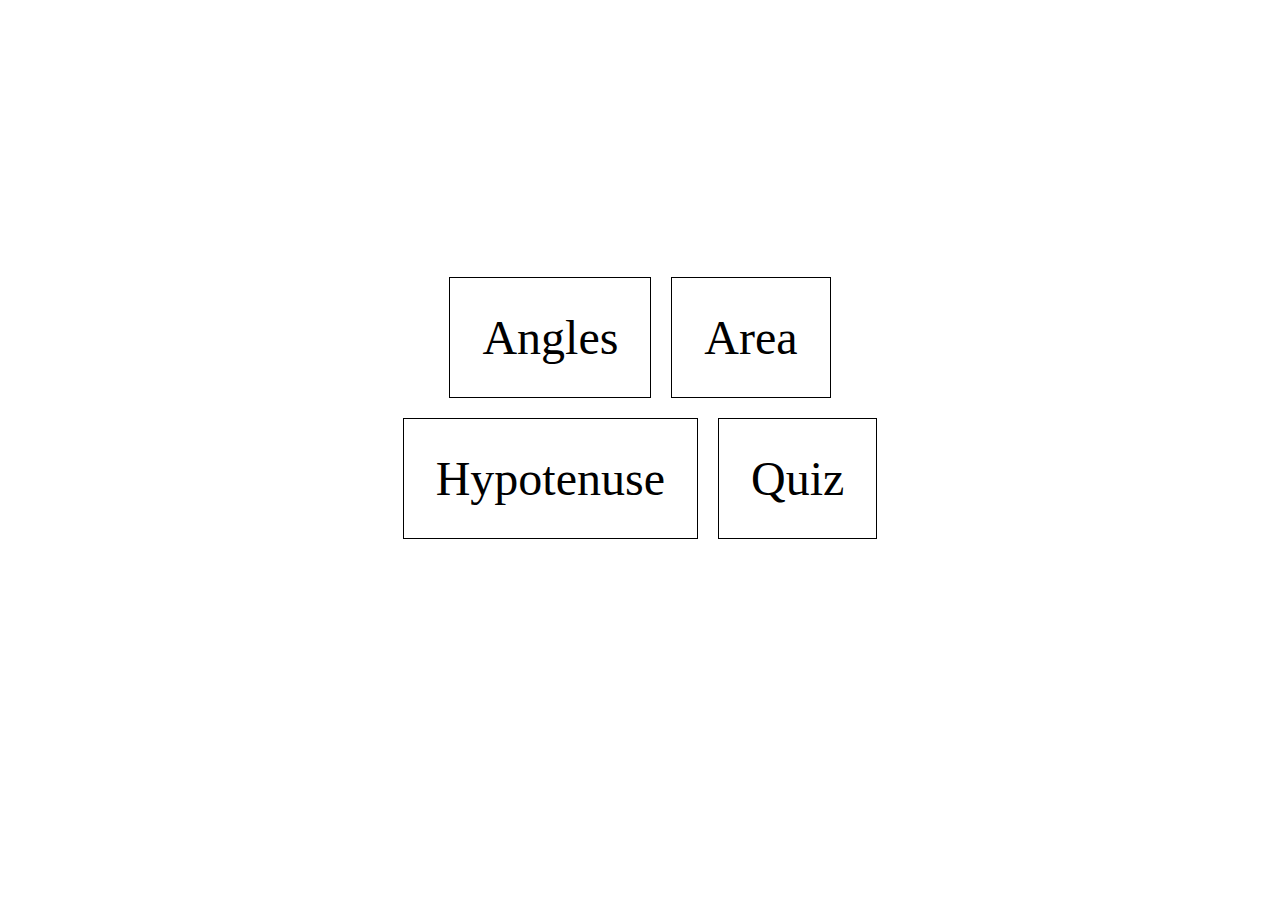
==== index.html @ b28da8e6 "Updated: Structure Done" ====
<!DOCTYPE html>
<html lang="en">
<head>
    <meta charset="UTF-8">
    <meta http-equiv="X-UA-Compatible" content="IE=edge">
    <meta name="viewport" content="width=device-width, initial-scale=1.0">
    <title>Document</title>
    <link rel="stylesheet" href="styles.css">
</head>
<body>
    <div class="container">
    <div class="row1">
        <a href="./anglesComp/angle.html" class="angle">Angles</a>
        <a href="./areaComp/area.html" class="area">Area</a>
    </div>
    <div class="row2">
        <a href="./hypotenuseComp/hypotenuse.html" class="hypotenuse">Hypotenuse</a>
        <a href="./quizComp/quiz.html" class="quiz">Quiz</a>
    
    </div>
    </div>
</body>
</html>
---- styles.css ----
.container{
    display: flex;
    flex-direction: column;
    align-items: center;
    justify-content: center;
    width: 100%;
    height:50rem;
}
.row1,.row2{
    display: flex;
    flex-direction: row;
    align-items: center;
    justify-content: center;
}
.angle,.area,.hypotenuse,.quiz{
    padding:2rem;
    margin:10px;
    text-align: center;
    justify-content: center;
    border:1px solid black;
    cursor: pointer;
}
a{
    font-size: 3rem;
    text-decoration: none;
    color: black;
}
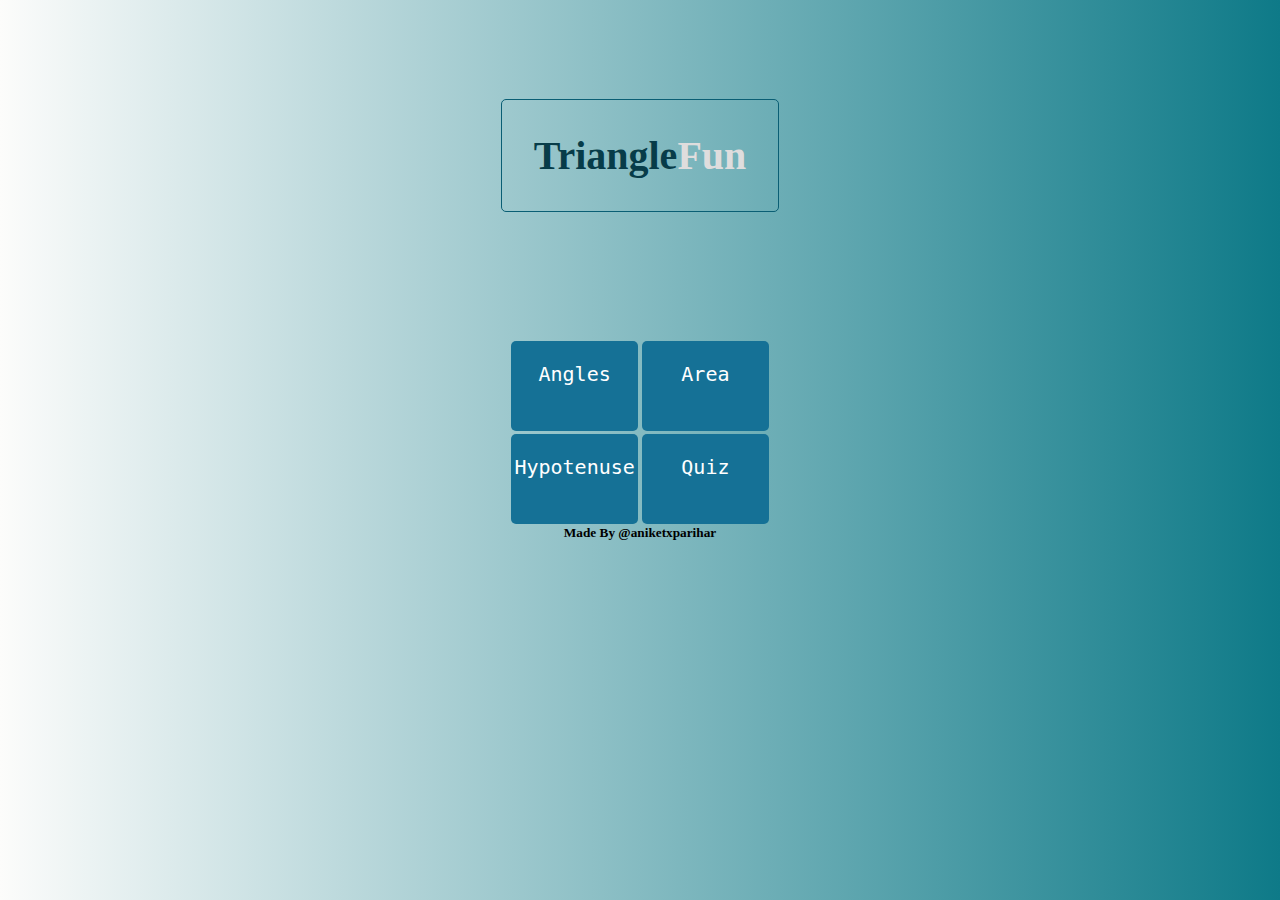
==== commit 6f067ea7: "Style:update" ====
--- a/index.html
+++ b/index.html
@@ -9,6 +9,8 @@
 </head>
 <body>
     <div class="container">
+        <h1>Triangle<span>Fun</span></h1>
+        
     <div class="row1">
         <a href="./anglesComp/angle.html" class="angle">Angles</a>
         <a href="./areaComp/area.html" class="area">Area</a>
@@ -18,6 +20,8 @@
         <a href="./quizComp/quiz.html" class="quiz">Quiz</a>
     
     </div>
+    <h5>Made By @aniketxparihar</h5>
     </div>
+    
 </body>
 </html>--- a/styles.css
+++ b/styles.css
@@ -1,27 +1,71 @@
+*{
+    padding:0;
+    margin:0;
+    height: -1000px;
+}
 .container{
     display: flex;
     flex-direction: column;
     align-items: center;
     justify-content: center;
     width: 100%;
-    height:50rem;
+    height:40rem;
+
 }
 .row1,.row2{
     display: flex;
     flex-direction: row;
     align-items: center;
     justify-content: center;
+   
 }
 .angle,.area,.hypotenuse,.quiz{
-    padding:2rem;
-    margin:10px;
+    padding:1.3rem;
+    margin:0.1rem;
+    display:flex;
     text-align: center;
     justify-content: center;
-    border:1px solid black;
+    font-family: monospace;
     cursor: pointer;
+    
 }
 a{
-    font-size: 3rem;
+    
+    margin:100px;
+    font-size: 1.25rem;
     text-decoration: none;
+    color: rgb(255, 255, 255);
+     height:3rem;
+     width:86px;
+    background-color: rgb(21, 113, 150);
+    border-radius: 5px;
+}
+a:hover{
+    background-color: rgb(236, 231, 231);
     color: black;
+    
+}
+body{
+background: #d9a7c7;  /* fallback for old browsers */
+background: -webkit-linear-gradient(to right, #e7e7df, #d9a7c7);  /* Chrome 10-25, Safari 5.1-6 */
+background: linear-gradient(to right, #fcfcfb, #0e7a88); /* W3C, IE 10+/ Edge, Firefox 16+, Chrome 26+, Opera 12+, Safari 7+ */
+
+}
+h1{
+    font-size:2.5rem;
+    padding:2rem;
+    color: #073c49;
+    border:1px solid #0a5e74;
+    border-radius:5px;
+    margin-bottom:8rem;
+}
+
+span{
+    color: #dfdddd;
+}
+
+img{
+    width:20rem;
+    height:20rem;
+
 }